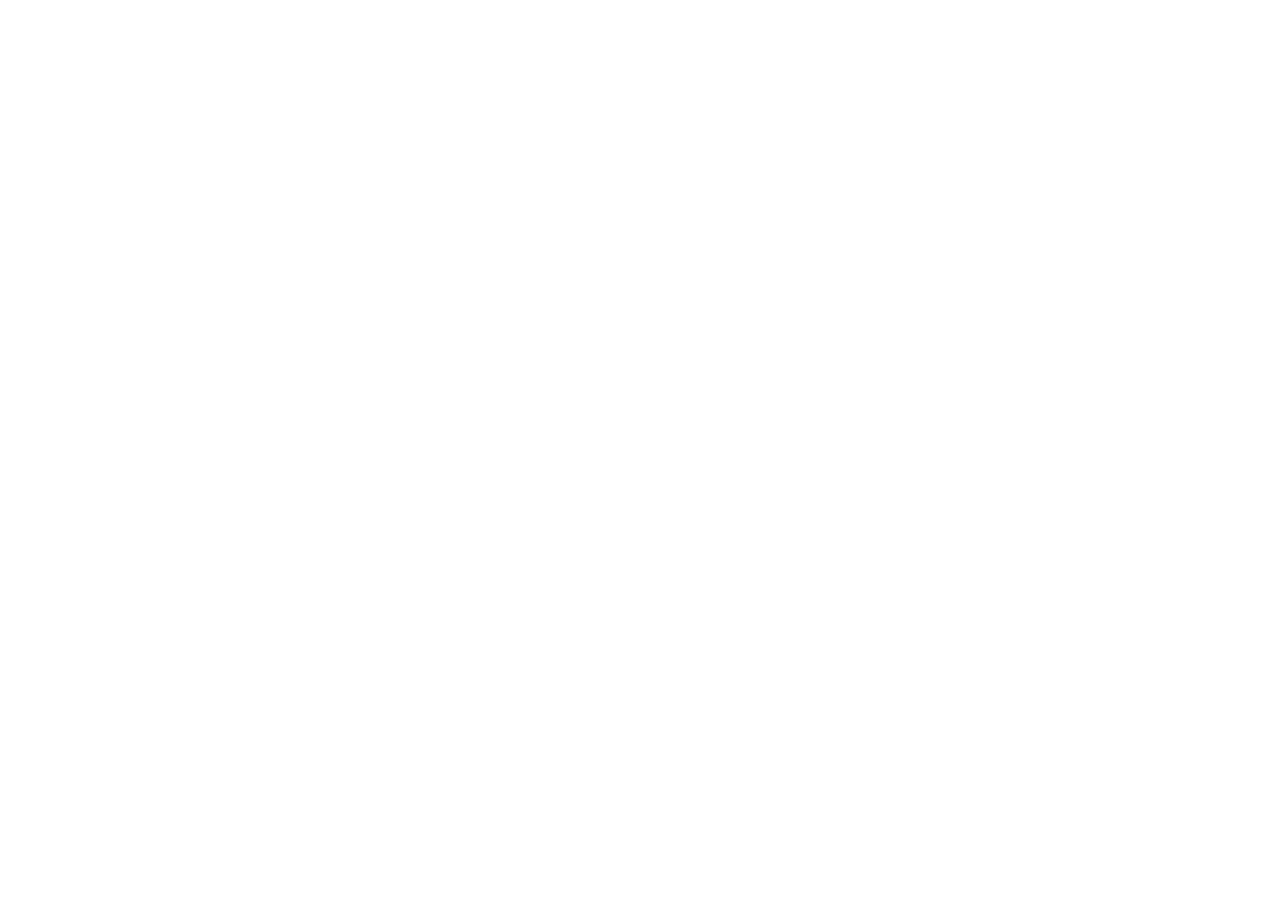
==== new.html @ 00e7889a "added new.html file from new os" ====
<!DOCTYPE html>
<html lang="en">
<head>
    <meta charset="UTF-8">
    <meta http-equiv="X-UA-Compatible" content="IE=edge">
    <meta name="viewport" content="width=device-width, initial-scale=1.0">
    <title>this is new HTML file</title>
</head>
<body>
    
</body>
</html>
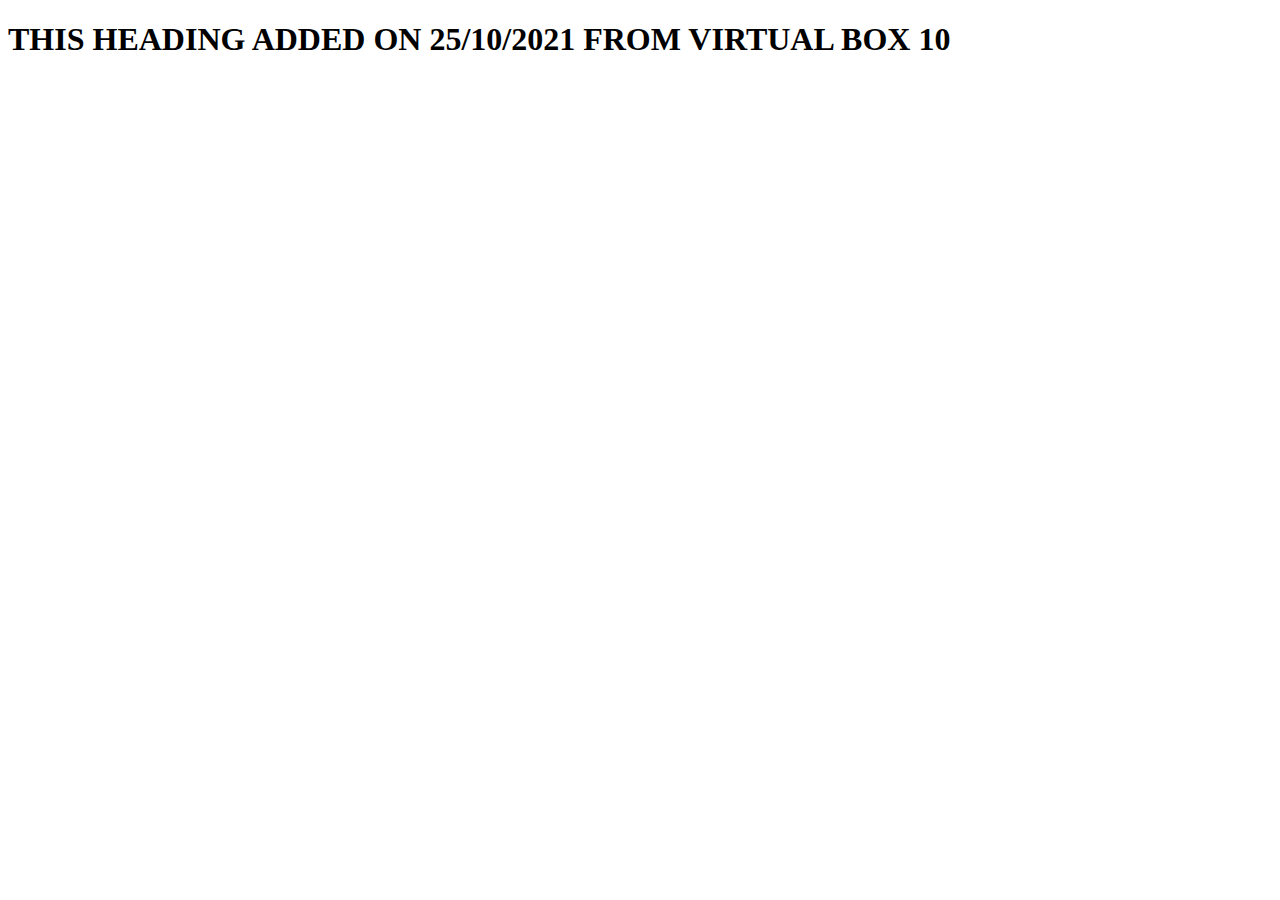
==== commit de7c27c2: "heading1 added from virtual box on 25/10/2o21" ====
--- a/new.html
+++ b/new.html
@@ -7,6 +7,6 @@
     <title>this is new HTML file</title>
 </head>
 <body>
-    
+    <h1>THIS HEADING ADDED ON 25/10/2021 FROM VIRTUAL BOX 10</h1>
 </body>
 </html>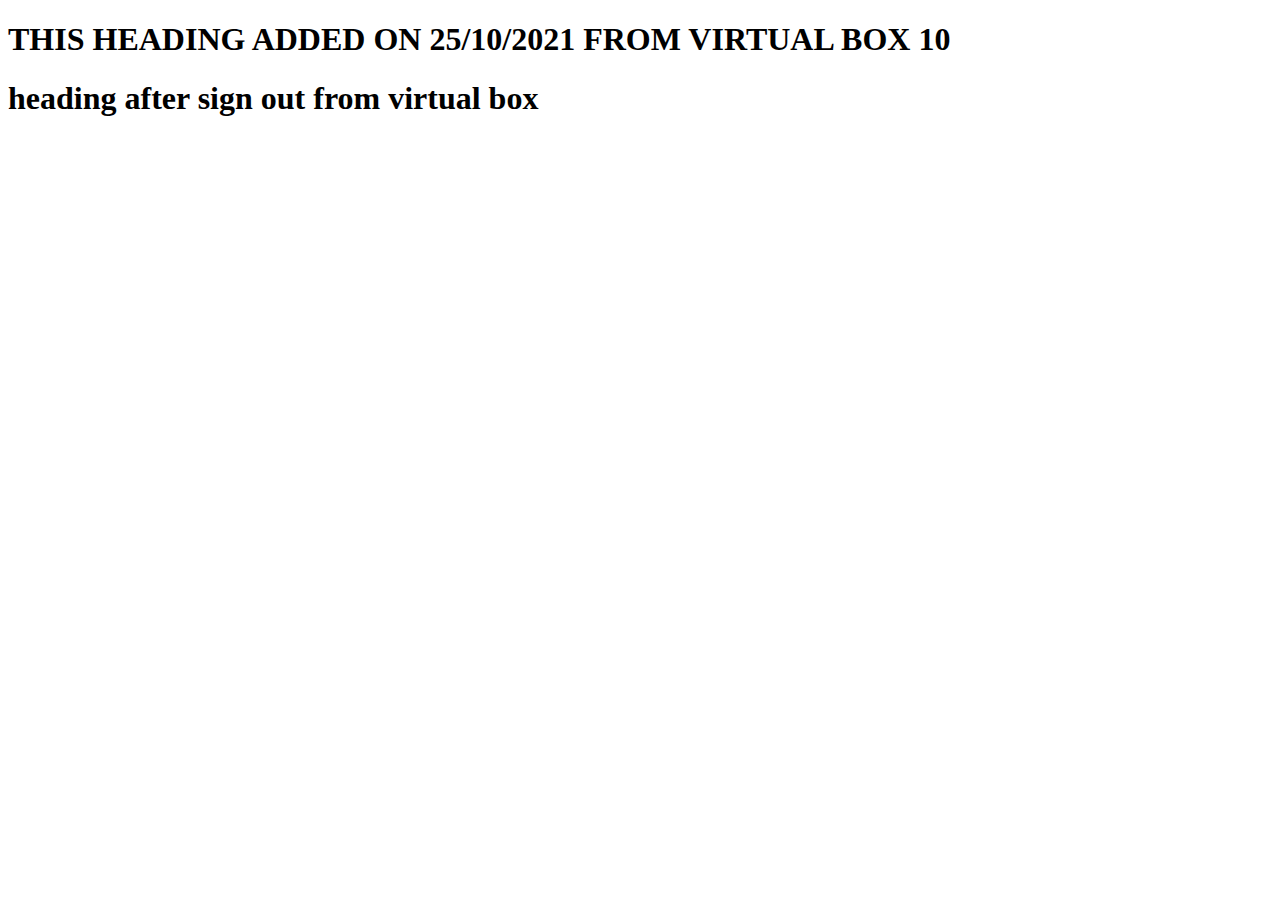
==== commit 30edd255: "heading added after git sign out from virtual box" ====
--- a/new.html
+++ b/new.html
@@ -8,5 +8,6 @@
 </head>
 <body>
     <h1>THIS HEADING ADDED ON 25/10/2021 FROM VIRTUAL BOX 10</h1>
+    <h1>heading after sign out from virtual box</h1>
 </body>
 </html>